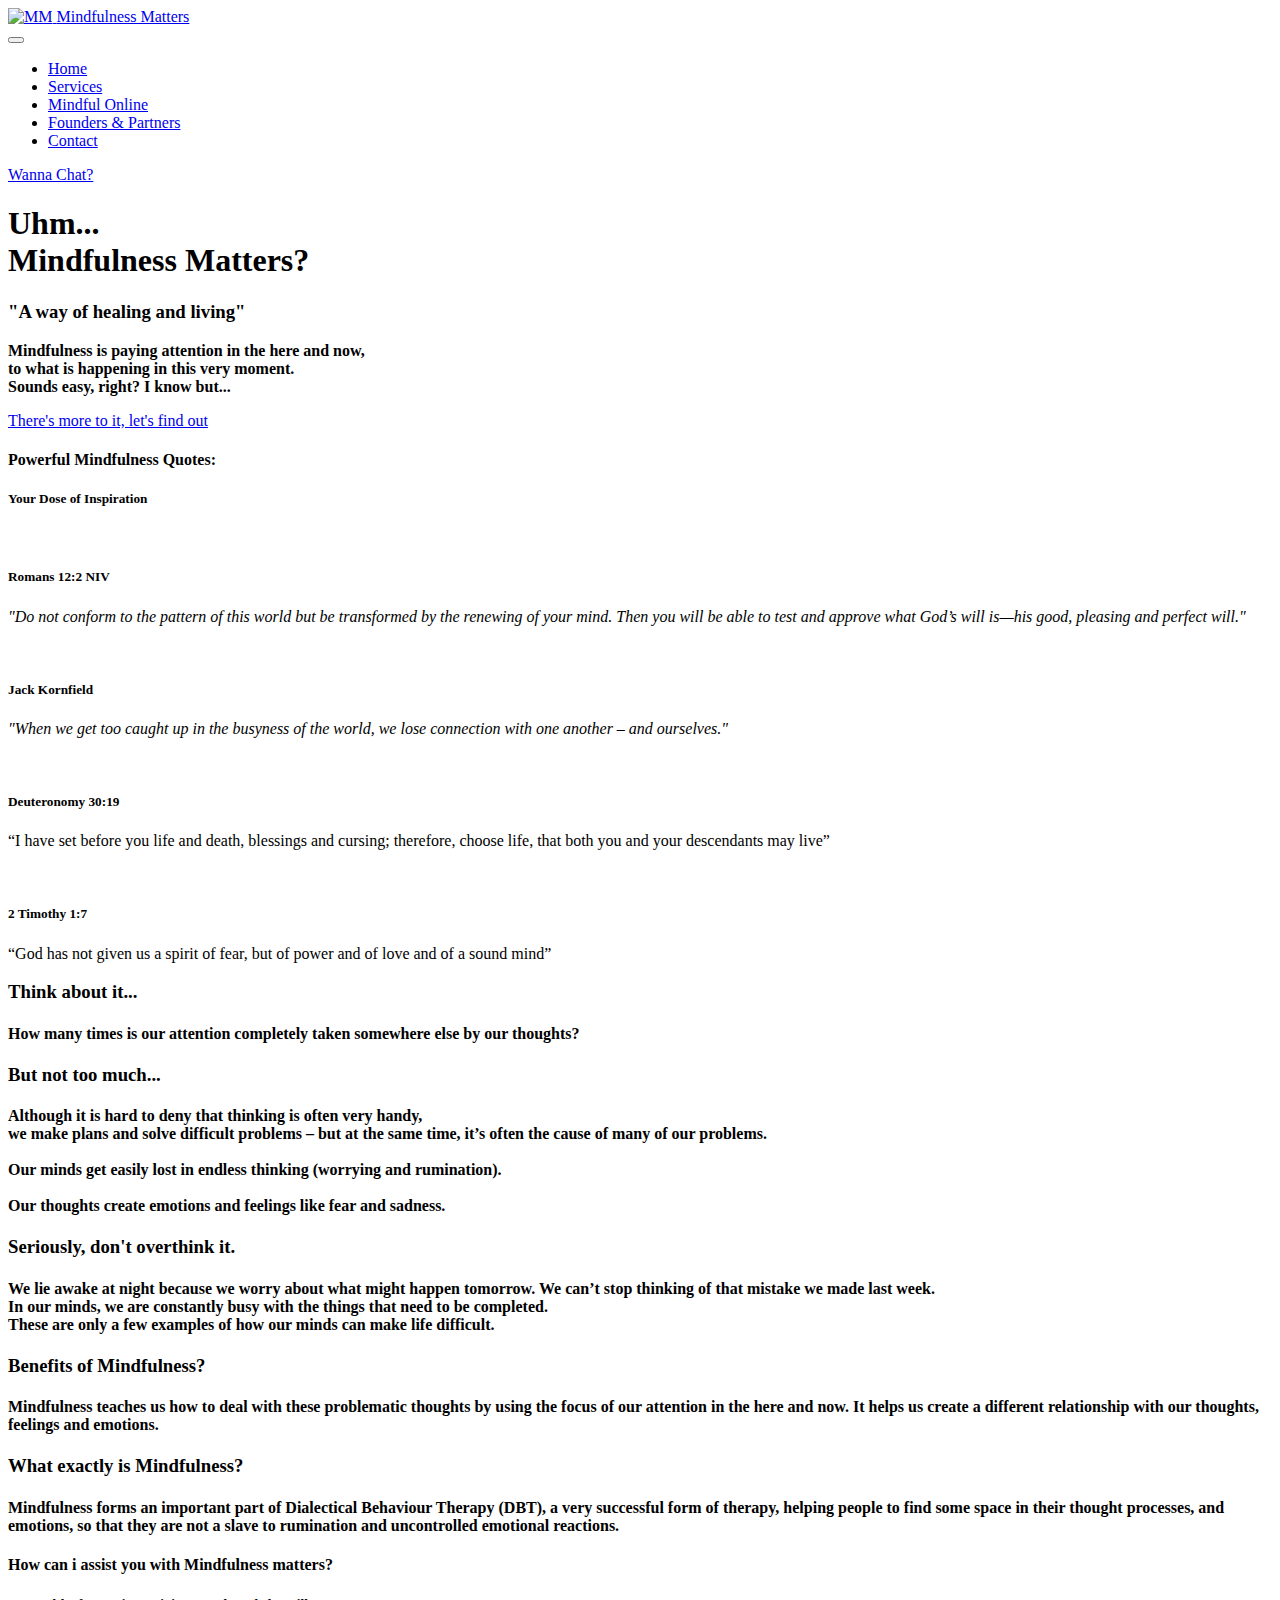
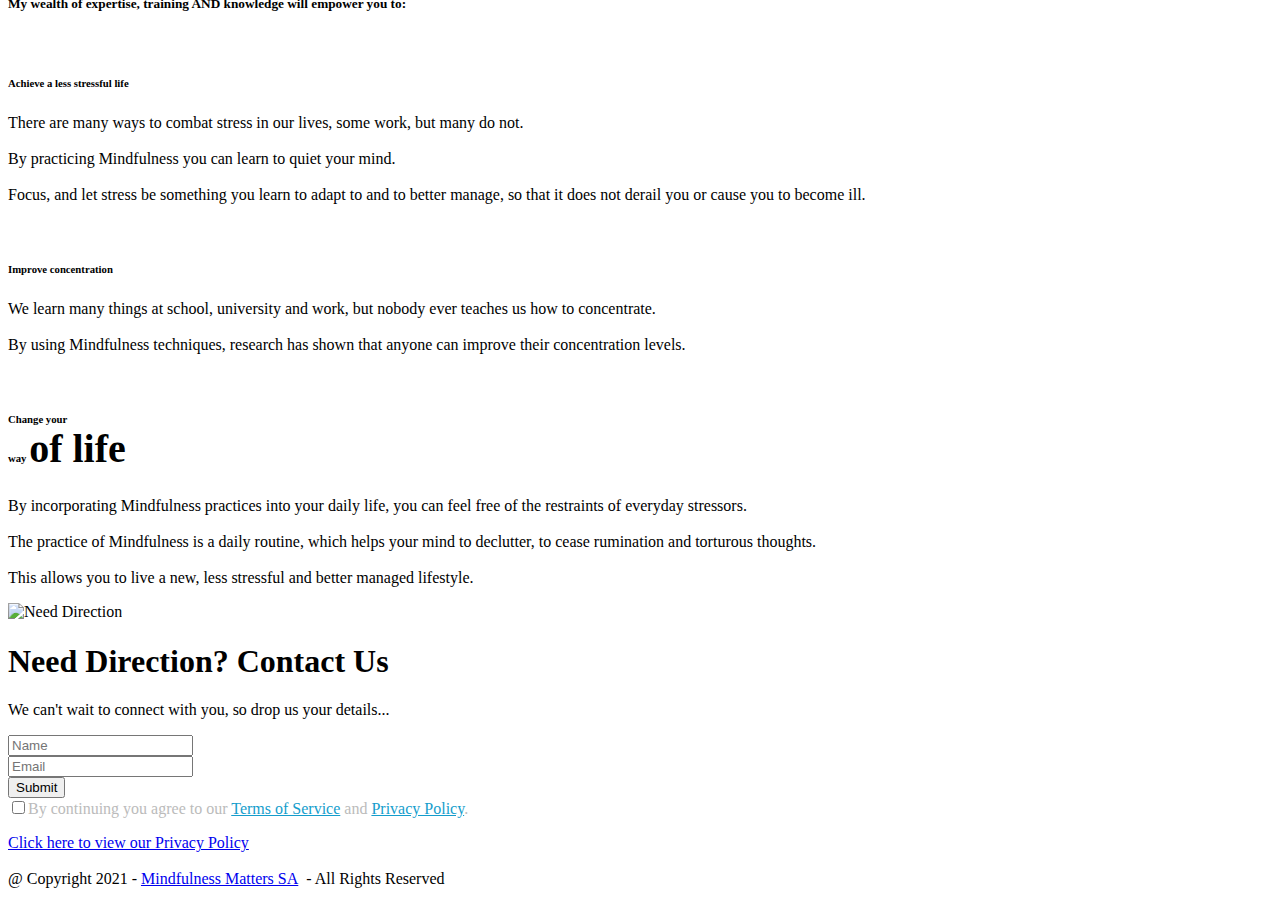
==== index.html @ 2fbb16e9 "Add files via upload" ====
<!DOCTYPE html>
<html  >
<head>
  
  <meta charset="UTF-8">
  <meta http-equiv="X-UA-Compatible" content="IE=edge">
  
  <meta name="viewport" content="width=device-width, initial-scale=1, minimum-scale=1">
  <link rel="shortcut icon" href="assets/images/mbr-121x80.jpg" type="image/x-icon">
  <meta name="description" content="">
  
  
  <title>Home</title>
  <link rel="stylesheet" href="assets/bootstrap/css/bootstrap.min.css">
  <link rel="stylesheet" href="assets/bootstrap/css/bootstrap-grid.min.css">
  <link rel="stylesheet" href="assets/bootstrap/css/bootstrap-reboot.min.css">
  <link rel="stylesheet" href="assets/parallax/jarallax.css">
  <link rel="stylesheet" href="assets/web/assets/gdpr-plugin/gdpr-styles.css">
  <link rel="stylesheet" href="assets/animatecss/animate.css">
  <link rel="stylesheet" href="assets/dropdown/css/style.css">
  <link rel="stylesheet" href="assets/socicon/css/styles.css">
  <link rel="stylesheet" href="assets/theme/css/style.css">
  <link rel="preload" href="https://fonts.googleapis.com/css?family=Maven+Pro:400,500,600,700,800,900&display=swap" as="style" onload="this.onload=null;this.rel='stylesheet'">
  <noscript><link rel="stylesheet" href="https://fonts.googleapis.com/css?family=Maven+Pro:400,500,600,700,800,900&display=swap"></noscript>
  <link rel="preload" href="https://fonts.googleapis.com/css?family=Kaushan+Script:400&display=swap" as="style" onload="this.onload=null;this.rel='stylesheet'">
  <noscript><link rel="stylesheet" href="https://fonts.googleapis.com/css?family=Kaushan+Script:400&display=swap"></noscript>
  <link rel="preload" href="https://fonts.googleapis.com/css?family=Bebas+Neue:400&display=swap" as="style" onload="this.onload=null;this.rel='stylesheet'">
  <noscript><link rel="stylesheet" href="https://fonts.googleapis.com/css?family=Bebas+Neue:400&display=swap"></noscript>
  <link rel="preload" href="https://fonts.googleapis.com/css?family=Noto+Sans+KR:100,300,400,500,700,900&display=swap" as="style" onload="this.onload=null;this.rel='stylesheet'">
  <noscript><link rel="stylesheet" href="https://fonts.googleapis.com/css?family=Noto+Sans+KR:100,300,400,500,700,900&display=swap"></noscript>
  <link rel="preload" as="style" href="assets/mobirise/css/mbr-additional.css?v=zTo2tv"><link rel="stylesheet" href="assets/mobirise/css/mbr-additional.css?v=zTo2tv" type="text/css">

  
  
  
</head>
<body>
  
  <section data-bs-version="5.1" class="menu cid-s48OLK6784" once="menu" id="menu1-h">
    
    <nav class="navbar navbar-dropdown navbar-expand-lg">
        <div class="container-fluid">
            <div class="navbar-brand">
                <span class="navbar-logo">
                    <a href="index.html">
                        <img src="assets/images/mbr-121x80.webp" alt="MM" style="height: 3.8rem;">
                    </a>
                </span>
                <span class="navbar-caption-wrap"><a class="navbar-caption text-secondary display-2" href="index.html">Mindfulness Matters</a></span>
            </div>
            <button class="navbar-toggler" type="button" data-toggle="collapse" data-bs-toggle="collapse" data-target="#navbarSupportedContent" data-bs-target="#navbarSupportedContent" aria-controls="navbarNavAltMarkup" aria-expanded="false" aria-label="Toggle navigation">
                <div class="hamburger">
                    <span></span>
                    <span></span>
                    <span></span>
                    <span></span>
                </div>
            </button>
            <div class="collapse navbar-collapse" id="navbarSupportedContent">
                <ul class="navbar-nav nav-dropdown" data-app-modern-menu="true"><li class="nav-item"><a class="nav-link link text-danger text-primary display-4" href="index.html">Home</a></li>
                    <li class="nav-item"><a class="nav-link link text-danger text-primary display-4" href="services.html">Services</a></li><li class="nav-item"><a class="nav-link link text-danger text-primary display-4" href="events.html">Mindful Online</a></li><li class="nav-item"><a class="nav-link link text-danger text-primary display-4" href="foundersandpartners.html">Founders &amp; Partners</a></li><li class="nav-item"><a class="nav-link link text-danger text-primary display-4" href="contact.html">Contact</a></li></ul>
                
                <div class="navbar-buttons mbr-section-btn"><a class="btn btn-secondary display-4" href="https://wa.me/27783717394">Wanna Chat?</a></div>
            </div>
        </div>
    </nav>

</section>

<section data-bs-version="5.1" class="header1 cid-8jp4s4DBpq mbr-fullscreen mbr-parallax-background" id="design-block-8jp4s4DBpq">

    

    <div class="mbr-overlay" style="opacity: 0; background-color: rgb(255, 255, 255);">
    </div>

    <div class="container">
        <div class="row">
            <div class="col-lg-6">
                <h1 class="mt-5 mbr-section-title mbr-bold pb-3 mbr-fonts-style display-1">Uhm...<br>Mindfulness Matters?</h1>
                <h3 class="mbr-section-subtitle mbr-light pb-3 mbr-fonts-style display-2">"A way of healing and living"</h3>
                <p class="mbr-text pb-3 mbr-fonts-style display-7"><strong>Mindfulness is paying attention in the here and now,<br>to what is happening in this very moment.<br>Sounds easy, right? I know but...</strong></p>
                <div class="mbr-section-btn"><a class="btn btn-md btn-danger display-4" href="index.html#Think"><span class="material material-directions-run mbr-iconfont mbr-iconfont-btn" style="color: rgb(0, 0, 0);"></span>There's more to it, let's find out</a></div>
            </div>
        </div>
    </div>


</section>

<section data-bs-version="5.1" class="gallery3 cid-sPN42TAT67" id="gallery3-35">
    
    
    <div class="container-fluid">
        <div class="mbr-section-head">
            <h4 class="mbr-section-title mbr-fonts-style align-center mb-0 display-2"><strong>Powerful Mindfulness Quotes:&nbsp;</strong></h4>
            <h5 class="mbr-section-subtitle mbr-fonts-style align-center mb-0 mt-2 display-5">Your Dose of Inspiration</h5>
        </div>
        <div class="row mt-4">
            <div class="item features-image сol-12 col-md-6 col-lg-3">
                <div class="item-wrapper">
                    <div class="item-img">
                        <img src="assets/images/mbr-2-595x397.webp" alt="">
                    </div>
                    <div class="item-content">
                        <h5 class="item-title mbr-fonts-style display-7"><strong>Romans 12:2 NIV</strong></h5>
                        
                        <p class="mbr-text mbr-fonts-style mt-3 display-7"><em>"Do not conform to the pattern of this world but be transformed by the renewing of your mind. Then you will be able to test and approve what God’s will is—his good, pleasing and perfect will."</em><br></p>
                    </div>
                    
                </div>
            </div>
            <div class="item features-image сol-12 col-md-6 col-lg-3">
                <div class="item-wrapper">
                    <div class="item-img">
                        <img src="assets/images/mbr-595x396.webp" alt="">
                    </div>
                    <div class="item-content">
                        <h5 class="item-title mbr-fonts-style display-7"><strong>Jack Kornfield</strong></h5>
                        
                        <p class="mbr-text mbr-fonts-style mt-3 display-7"><em>"When we get too caught up in the busyness of the world, we lose connection with one another – and ourselves."</em><br></p>
                    </div>
                    
                </div>
            </div>
            <div class="item features-image сol-12 col-md-6 col-lg-3">
                <div class="item-wrapper">
                    <div class="item-img">
                        <img src="assets/images/mbr-595x397.webp" alt="">
                    </div>
                    <div class="item-content">
                        <h5 class="item-title mbr-fonts-style display-7"><strong>Deuteronomy 30:19</strong></h5>
                        
                        <p class="mbr-text mbr-fonts-style mt-3 display-7">“I have set before you life and death, blessings and cursing; therefore, choose life, that both you and your descendants may live”<br></p>
                    </div>
                    
                </div>
            </div>
            <div class="item features-image сol-12 col-md-6 col-lg-3">
                <div class="item-wrapper">
                    <div class="item-img">
                        <img src="assets/images/mbr-1-595x397.webp" alt="" title="">
                    </div>
                    <div class="item-content">
                        <h5 class="item-title mbr-fonts-style display-7"><strong>2 Timothy 1:7</strong></h5>
                        
                        <p class="mbr-text mbr-fonts-style mt-3 display-7">“God has not given us a spirit of fear, but of power and of love and of a sound mind”<br></p>
                    </div>
                    
                </div>
            </div>
        </div>
    </div>
</section>

<section data-bs-version="5.1" class="content1 cid-s48vaXqeL6" id="Think">
    
    <div class="container-fluid">
        <div class="row justify-content-center">
            <div class="title col-12 col-md-10">
                <h3 class="mbr-section-title mbr-fonts-style align-center mb-4 display-2">Think about it...</h3>
                <h4 class="mbr-section-subtitle align-center mbr-fonts-style mb-4 display-7">How many times is our attention completely taken somewhere else by our thoughts?</h4>
                
            </div>
        </div>
    </div>
</section>

<section data-bs-version="5.1" class="content1 cid-sPLZ2DkBf5" id="content1-p">
    
    <div class="container-fluid">
        <div class="row justify-content-center">
            <div class="title col-12 col-md-9">
                <h3 class="mbr-section-title mbr-fonts-style align-center mb-4 display-2">But not too much...</h3>
                <h4 class="mbr-section-subtitle align-center mbr-fonts-style mb-4 display-7">Although it is hard to deny that thinking is often very handy,<div>we make plans and solve difficult problems – but at the same time,&nbsp;<span style="font-size: 1rem;">it’s often the cause of many of our problems.</span></div><br><div>Our minds get easily lost in endless thinking (worrying and rumination).
</div><div><br></div><div>Our thoughts create emotions and feelings like fear and sadness.</div></h4>
                
            </div>
        </div>
    </div>
</section>

<section data-bs-version="5.1" class="content1 cid-sPLZ3kmiHi" id="content1-q">
    
    <div class="container-fluid">
        <div class="row justify-content-center">
            <div class="title col-12 col-md-10">
                <h3 class="mbr-section-title mbr-fonts-style align-center mb-4 display-2">Seriously, don't overthink it.</h3>
                <h4 class="mbr-section-subtitle align-center mbr-fonts-style mb-4 display-7"><div>We lie awake at night because we worry about what might happen tomorrow. We can’t stop thinking of that mistake we made last week.
</div><div>In our minds, we are constantly busy with the things that need to be completed.
</div><div>These are only a few examples of how our minds can make life difficult.</div><div>
</div><div>
</div></h4>
                
            </div>
        </div>
    </div>
</section>

<section data-bs-version="5.1" class="content1 cid-sPLZ41dnQk" id="content1-r">
    
    <div class="container-fluid">
        <div class="row justify-content-center">
            <div class="title col-12 col-md-8">
                <h3 class="mbr-section-title mbr-fonts-style align-center mb-4 display-2">Benefits of Mindfulness?</h3>
                <h4 class="mbr-section-subtitle align-center mbr-fonts-style mb-4 display-7">Mindfulness teaches us how to deal with these problematic thoughts by using the focus of our attention in the here and now. It helps us create a different relationship with our thoughts, feelings and emotions.</h4>
                
            </div>
        </div>
    </div>
</section>

<section data-bs-version="5.1" class="content1 cid-sPLZwtth87" id="content1-s">
    
    <div class="container-fluid">
        <div class="row justify-content-center">
            <div class="title col-12 col-md-10">
                <h3 class="mbr-section-title mbr-fonts-style align-center mb-4 display-2">What exactly is Mindfulness?</h3>
                <h4 class="mbr-section-subtitle align-center mbr-fonts-style mb-4 display-7">Mindfulness forms an important part of Dialectical Behaviour Therapy (DBT), a very successful form of therapy, helping people to find some space in their thought processes, and emotions, so that they are not a slave to rumination and uncontrolled emotional reactions.</h4>
                
            </div>
        </div>
    </div>
</section>

<section data-bs-version="5.1" class="content3 cid-sPfQh1m6G2" id="content3-l">
    
    
    <div class="container-fluid">
        <div class="mbr-section-head">
            <h4 class="mbr-section-title mbr-fonts-style align-center mb-0 display-2"><strong>How can i assist you with Mindfulness matters?</strong></h4>
            <h5 class="mbr-section-subtitle mbr-fonts-style align-center mb-0 mt-2 display-5">My wealth of expertise, training AND knowledge will empower you to:</h5>
        </div>
        <div class="row mt-4">
            <div class="item features-image сol-12 col-md-6 col-lg-4">
                <div class="item-wrapper">
                    <div class="item-img">
                        <img src="assets/images/product5.webp" alt="" title="">
                    </div>
                    <div class="item-content">
                        
                        <h6 class="item-subtitle mbr-fonts-style mt-1 display-2"><strong>Achieve a less stressful life</strong></h6>
                        <p class="mbr-text mbr-fonts-style mt-3 display-7">There are many ways to combat stress in our lives, some work, but many do not. <br><br>By practicing Mindfulness you can learn to quiet your mind.<br><br> Focus, and let stress be something you learn to adapt to and to better manage, so that it does not derail you or cause you to become ill.</p>
                    </div>
                    
                </div>
            </div>
            <div class="item features-image сol-12 col-md-6 col-lg-4">
                <div class="item-wrapper">
                    <div class="item-img">
                        <img src="assets/images/mbr-696x431.webp" alt="" title="">
                    </div>
                    <div class="item-content">
                        
                        <h6 class="item-subtitle mbr-fonts-style mt-1 display-2"><strong>Improve concentration</strong></h6>
                        <p class="mbr-text mbr-fonts-style mt-3 display-7">We learn many things at school, university and work, but nobody ever teaches us how to concentrate. <br><br>By using Mindfulness techniques, research has shown that anyone can improve their concentration levels.<br>
                        </p>
                    </div>
                    
                </div>
            </div>
            <div class="item features-image сol-12 col-md-6 col-lg-4">
                <div class="item-wrapper">
                    <div class="item-img">
                        <img src="assets/images/mbr-696x463.webp" alt="" title="">
                    </div>
                    <div class="item-content">
                        
                        <h6 class="item-subtitle mbr-fonts-style mt-1 display-2"><strong>Change your</strong><br><strong>way&nbsp;</strong><strong style="font-size: 2.5rem;">of life</strong></h6>
                        <p class="mbr-text mbr-fonts-style mt-3 display-7">By incorporating Mindfulness practices into your daily life, you can feel free of the restraints of everyday stressors. <br><br>The practice of Mindfulness is a daily routine, which helps your mind to declutter, to cease rumination and torturous thoughts. <br><br>This allows you to live a new, less stressful and better managed lifestyle.</p>
                    </div>
                    
                </div>
            </div>

        </div>
    </div>
</section>

<section data-bs-version="5.1" class="form3 cid-utQf9capOY" id="form3-3b">

    

    

    <div class="container-fluid">
        <div class="row justify-content-center">
            <div class="col-lg-7 col-12">
                <div class="image-wrapper">
                    <img class="w-100" src="assets/images/mbr-1474x1102.webp" alt="Need Direction">
                </div>
            </div>
            <div class="col-lg-3 offset-lg-1 mbr-form" data-form-type="formoid">
                <form action="https://mobirise.eu/" method="POST" class="mbr-form form-with-styler" data-form-title="Form Name"><input type="hidden" name="email" data-form-email="true" value="XklQzms0Xx+xBWig9byhyHdeDpAQ6LYgJoRY1N+qMShf5Pk8Mr4vpkG+1jYni8+x1TpUtdq+ocH+3Bvh8Z+PvQXS8SrbH6AVWTQAxr5CTkqxIDItBPENnYzGjSC+2gea">
                    <div class="row">
                        <div hidden="hidden" data-form-alert="" class="alert alert-success col-12">Thanks for reaching out to us!</div>
                        <div hidden="hidden" data-form-alert-danger="" class="alert alert-danger col-12">Oops...! some
                            problem!</div>
                    </div>
                    <div class="dragArea row">
                        <div class="col-lg-12 col-md-12 col-sm-12">
                            <h1 class="mbr-section-title mb-4 display-2">
                                <strong>Need Direction? Contact Us</strong>
                            </h1>
                        </div>
                        <div class="col-lg-12 col-md-12 col-sm-12">
                            <p class="mbr-text mbr-fonts-style mb-4 display-7">We can't wait to connect with you, so drop us your details...</p>
                        </div>
                        <div data-for="name" class="col-lg-12 col-md col-sm-12 form-group mb-3">
                            <input type="text" name="name" placeholder="Name" data-form-field="name" class="form-control" value="" id="name-form3-3b">
                        </div>
                        <div class="col-lg-12 col-md col-sm-12 form-group mb-3" data-for="email">
                            <input type="email" name="email" placeholder="Email" data-form-field="email" class="form-control" value="" id="email-form3-3b">
                        </div>
                        <div class="col-md-auto col-12 mbr-section-btn"><button type="submit" class="btn btn-warning display-4"><span class="material material-mail-outline mbr-iconfont mbr-iconfont-btn"></span>Submit</button></div>
                    </div>
                <span class="gdpr-block">
<label>
<span class="textGDPR display-7" style="color: #bbbbbb"><input type="checkbox" name="gdpr" id="gdpr-form3-3b" required="">By continuing you agree to our <a style="color: #149dcc; text-decoration: underline;" href="terms.html">Terms of Service</a> and <a style="color: #149dcc; text-decoration: underline;" href="policy.html">Privacy Policy</a>.</span>
</label>
</span></form>
            </div>
            <div class="offset-lg-1"></div>
        </div>
    </div>
</section>

<section once="footers" class="cid-sPfZsouTOg" id="fixedfooter-31">

    

    

    <div class="container">
        <div class="media-container-row align-center mbr-white">
            <div class="col-12">
                <p class="mbr-text mb-0 mbr-fonts-style display-4"><a href="privacypolicy.html#privacypolicy" class="text-black" target="_blank">Click here to view our Privacy Policy</a><br><br>@ Copyright 2021 - <a href="index.html" class="text-primary">Mindfulness Matters SA</a>&nbsp; - All Rights Reserved<br>
                </p>
            </div>
        </div>
    </div>
<div id="scrollToTop" class="scrollToTop mbr-arrow-up"><a style="text-align: center;"><i class="mbr-arrow-up-icon mbr-arrow-up-icon-cm cm-icon cm-icon-smallarrow-up"></i></a></div>
    <input name="animation" type="hidden">
  </body>
</html>
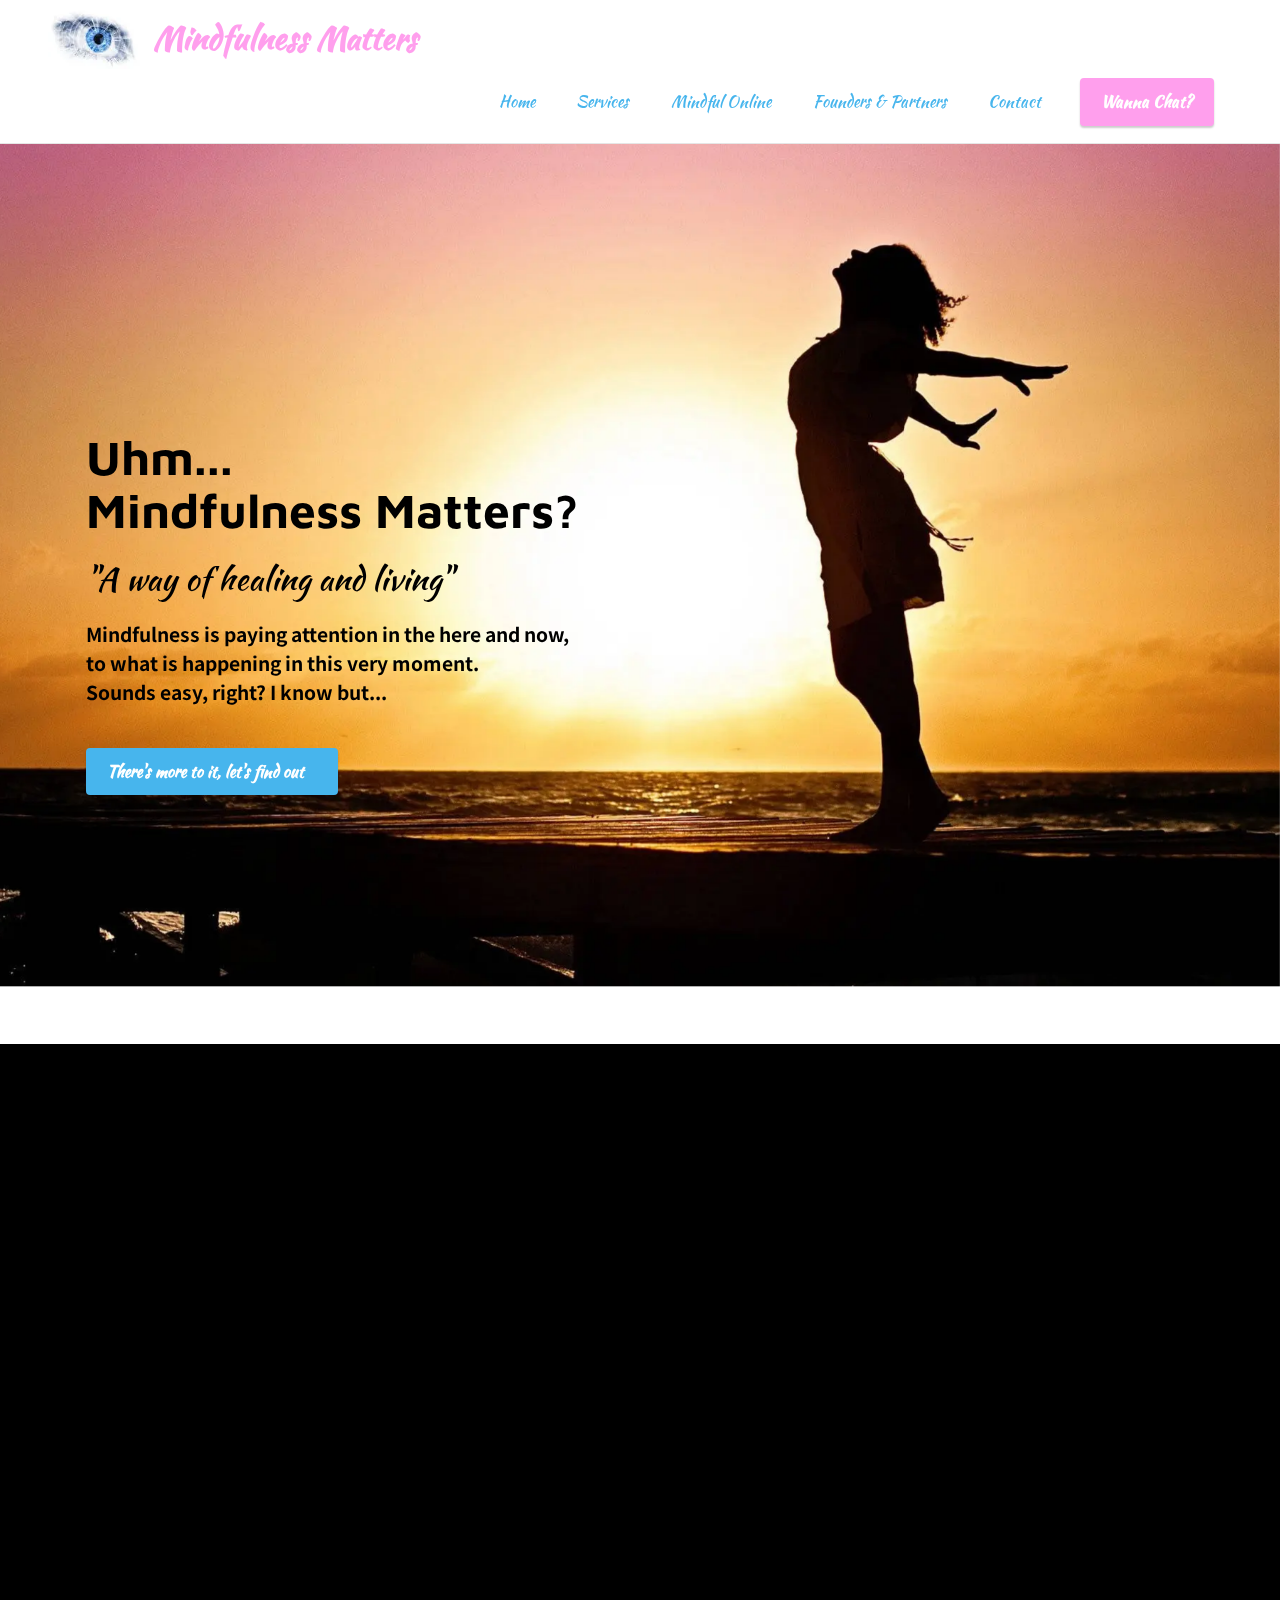
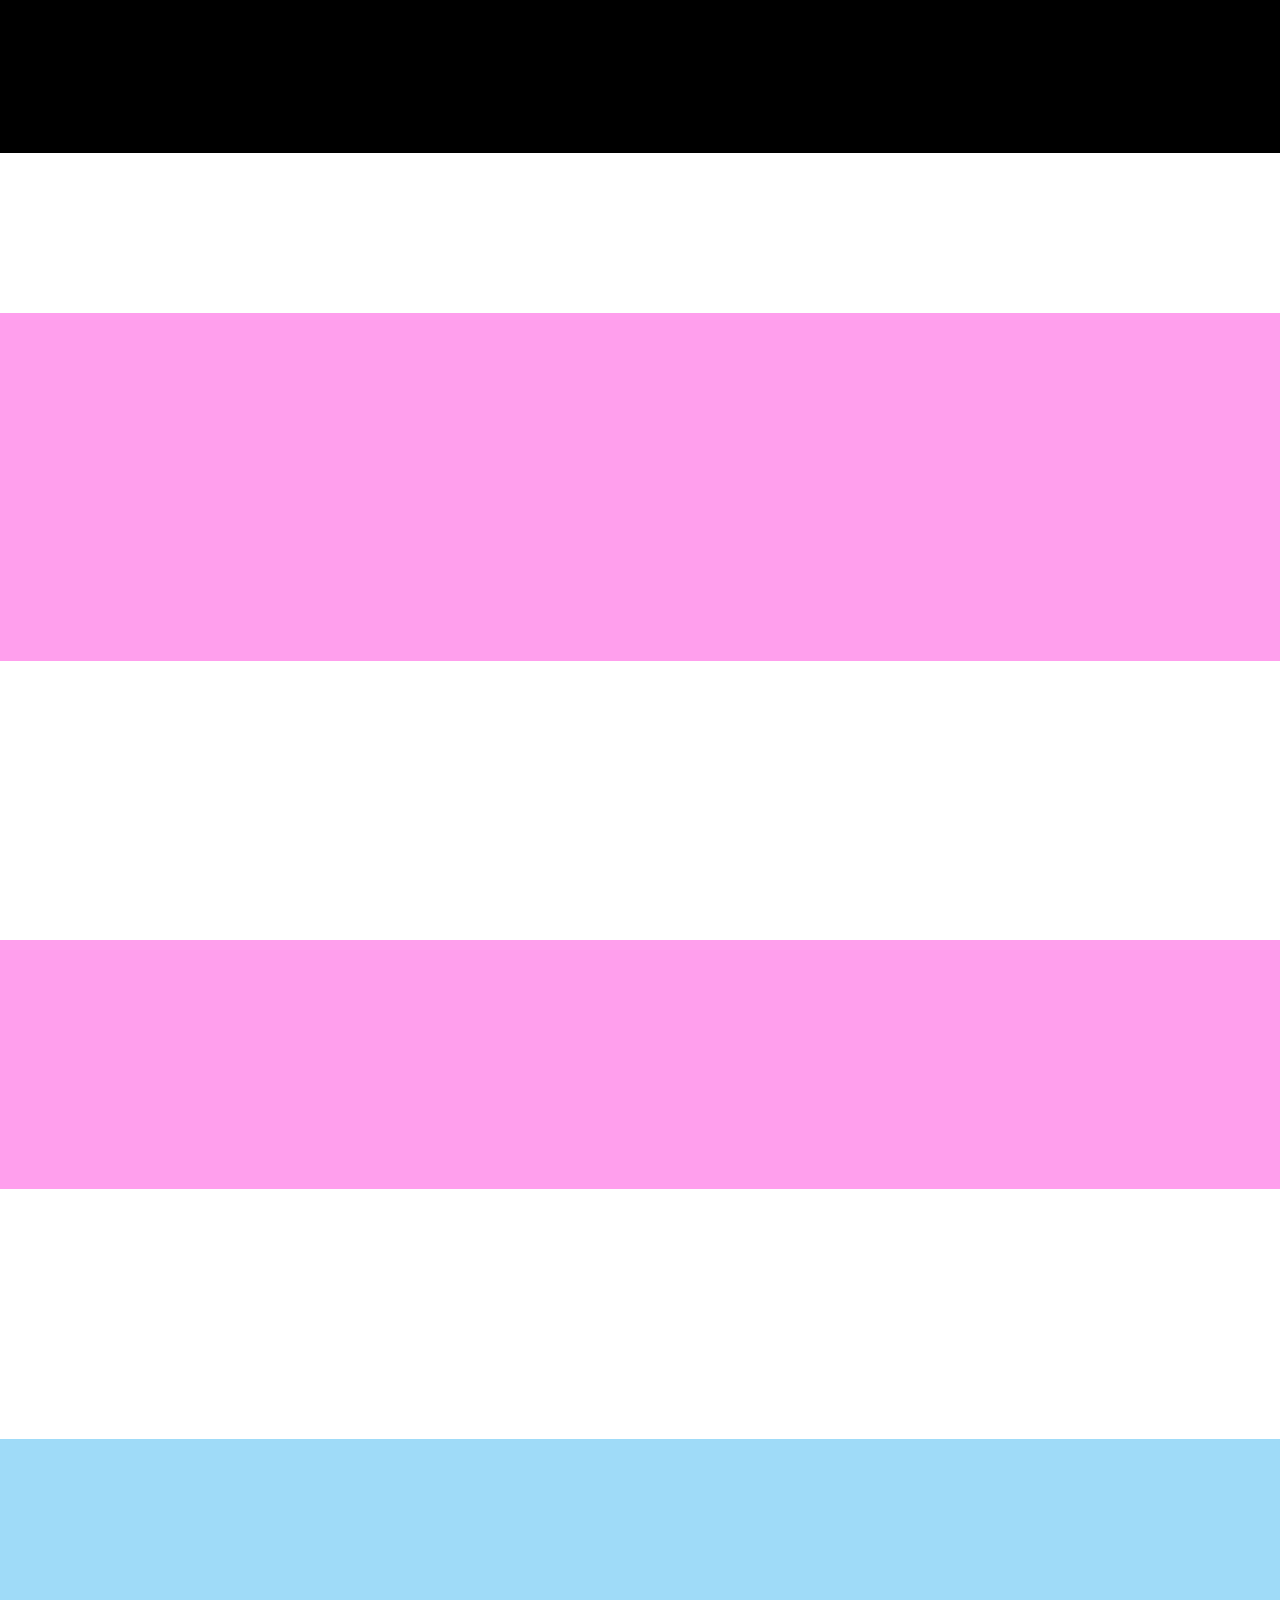
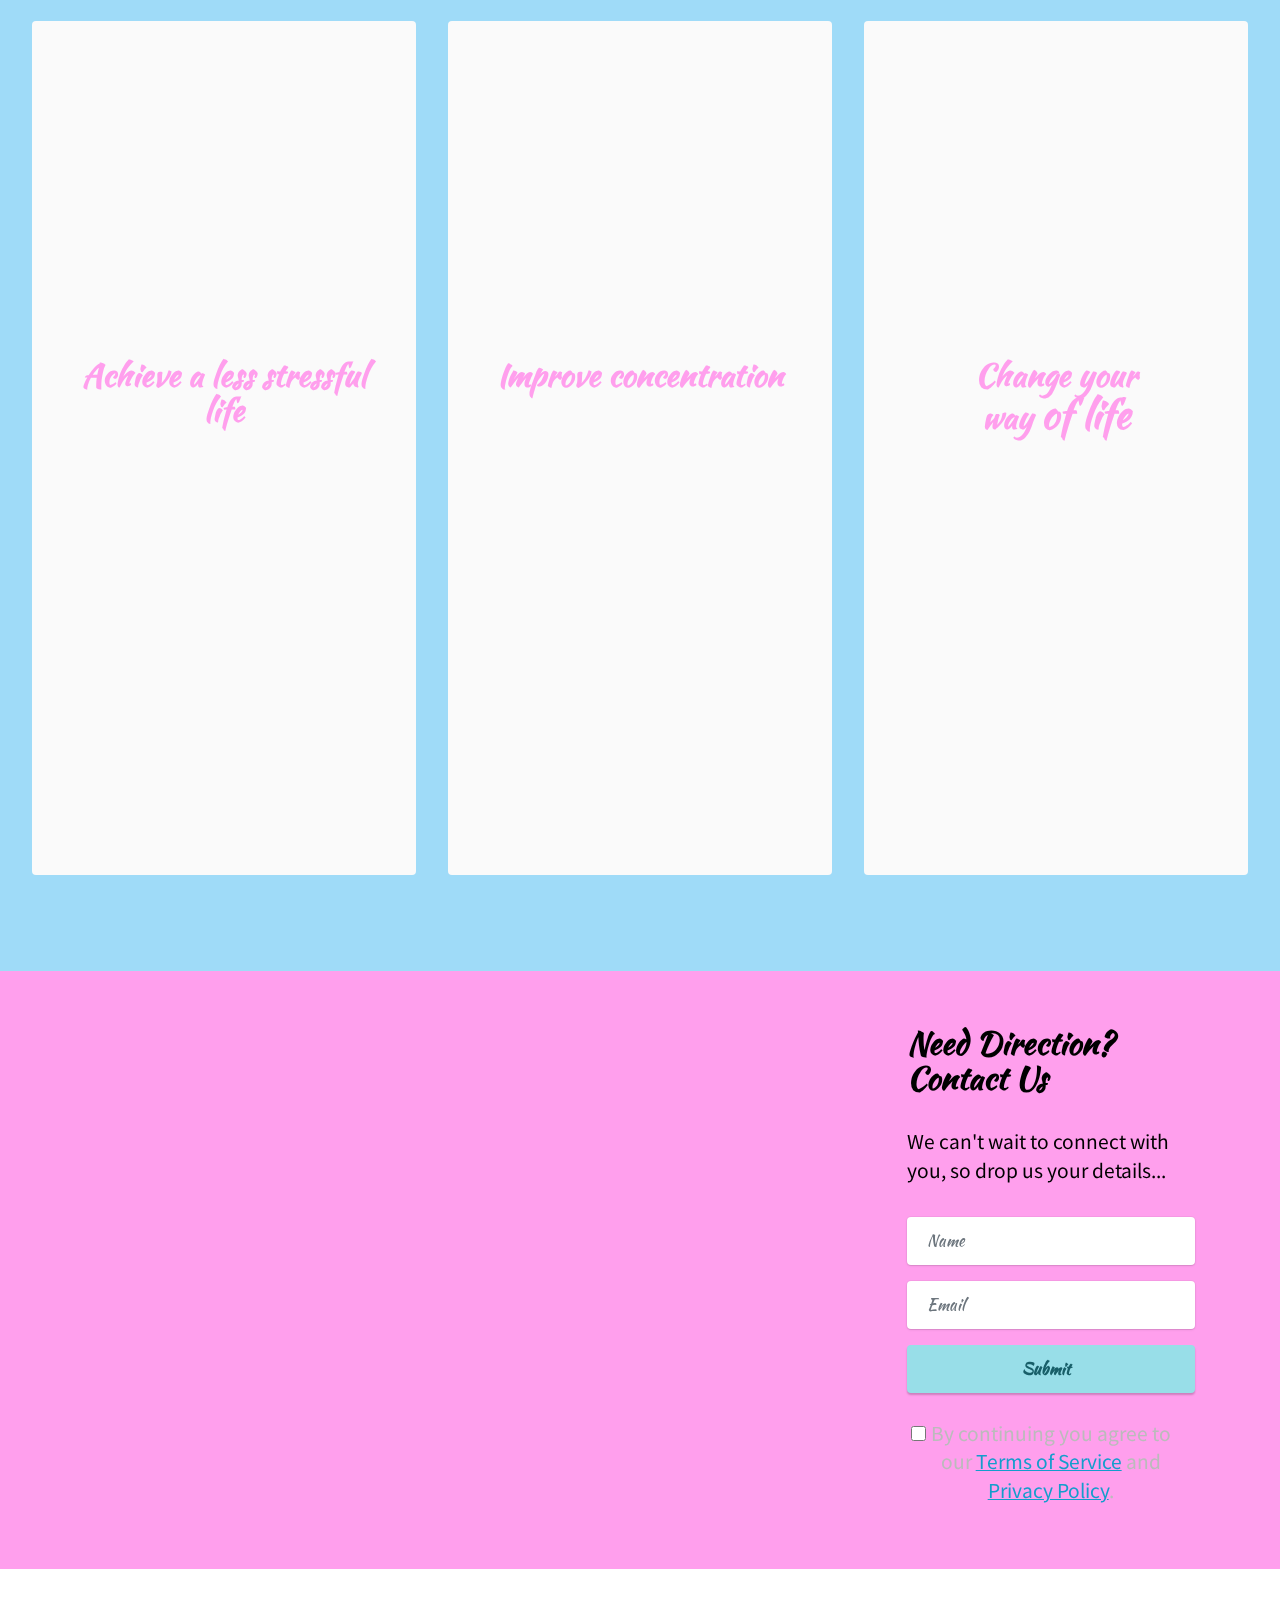
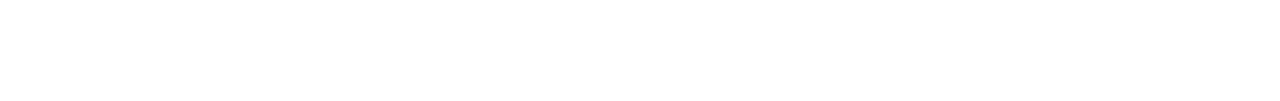
==== commit d56644b6: "Add files via upload" ====
--- a/index.html
+++ b/index.html
@@ -28,7 +28,7 @@
   <noscript><link rel="stylesheet" href="https://fonts.googleapis.com/css?family=Bebas+Neue:400&display=swap"></noscript>
   <link rel="preload" href="https://fonts.googleapis.com/css?family=Noto+Sans+KR:100,300,400,500,700,900&display=swap" as="style" onload="this.onload=null;this.rel='stylesheet'">
   <noscript><link rel="stylesheet" href="https://fonts.googleapis.com/css?family=Noto+Sans+KR:100,300,400,500,700,900&display=swap"></noscript>
-  <link rel="preload" as="style" href="assets/mobirise/css/mbr-additional.css?v=zTo2tv"><link rel="stylesheet" href="assets/mobirise/css/mbr-additional.css?v=zTo2tv" type="text/css">
+  <link rel="preload" as="style" href="assets/mobirise/css/mbr-additional.css?v=ERszCR"><link rel="stylesheet" href="assets/mobirise/css/mbr-additional.css?v=ERszCR" type="text/css">
 
   
   
@@ -291,7 +291,7 @@
                 </div>
             </div>
             <div class="col-lg-3 offset-lg-1 mbr-form" data-form-type="formoid">
-                <form action="https://mobirise.eu/" method="POST" class="mbr-form form-with-styler" data-form-title="Form Name"><input type="hidden" name="email" data-form-email="true" value="XklQzms0Xx+xBWig9byhyHdeDpAQ6LYgJoRY1N+qMShf5Pk8Mr4vpkG+1jYni8+x1TpUtdq+ocH+3Bvh8Z+PvQXS8SrbH6AVWTQAxr5CTkqxIDItBPENnYzGjSC+2gea">
+                <form action="https://mobirise.eu/" method="POST" class="mbr-form form-with-styler" data-form-title="Form Name"><input type="hidden" name="email" data-form-email="true" value="vU9UoOrxoYeffuMZ3BXfF2dMgyUlMHvNUeBNV3n4IXzb/hsKziAYuD4mHmY/4n8aWrQFtlyqaz0+OucnjI45f1cvEjkQTrXv2twsWWEfLsdJO+WPAv5cK4Oh4HsDwk7q">
                     <div class="row">
                         <div hidden="hidden" data-form-alert="" class="alert alert-success col-12">Thanks for reaching out to us!</div>
                         <div hidden="hidden" data-form-alert-danger="" class="alert alert-danger col-12">Oops...! some
@@ -339,7 +339,10 @@
             </div>
         </div>
     </div>
-<div id="scrollToTop" class="scrollToTop mbr-arrow-up"><a style="text-align: center;"><i class="mbr-arrow-up-icon mbr-arrow-up-icon-cm cm-icon cm-icon-smallarrow-up"></i></a></div>
+<script src="assets/bootstrap/js/bootstrap.bundle.min.js"></script>  <script src="assets/parallax/jarallax.js"></script>  <script src="assets/smoothscroll/smooth-scroll.js"></script>  <script src="assets/ytplayer/index.js"></script>  <script src="assets/dropdown/js/navbar-dropdown.js"></script>  <script src="assets/theme/js/script.js"></script>  <script src="assets/formoid/formoid.min.js"></script>  
+  
+  
+ <div id="scrollToTop" class="scrollToTop mbr-arrow-up"><a style="text-align: center;"><i class="mbr-arrow-up-icon mbr-arrow-up-icon-cm cm-icon cm-icon-smallarrow-up"></i></a></div>
     <input name="animation" type="hidden">
   </body>
 </html>--- a/assets/parallax/jarallax.css
+++ b/assets/parallax/jarallax.css
@@ -0,0 +1,15 @@
+.jarallax {
+    position: relative;
+    z-index: 0;
+}
+.jarallax > .jarallax-img {
+    position: absolute;
+    object-fit: cover;
+    /* support for plugin https://github.com/bfred-it/object-fit-images */
+    font-family: 'object-fit: cover;';
+    top: 0;
+    left: 0;
+    width: 100%;
+    height: 100%;
+    z-index: -1;
+}--- a/assets/web/assets/gdpr-plugin/gdpr-styles.css
+++ b/assets/web/assets/gdpr-plugin/gdpr-styles.css
@@ -0,0 +1,27 @@
+.gdpr-block {
+    padding: 10px;
+    font-size: 14px;
+    display: block;
+    width: 100%;
+    text-align: center;
+}
+.gdpr-block.covert {
+	display: none;
+}
+.textGDPR {
+    position: relative;
+}
+.gdpr-block label span.textGDPR input[name='gdpr']{
+    width: 15px;
+    height: 15px;
+    margin: 0;
+    position: absolute;
+    top: 3px;
+    left: -20px;
+}
+.gdpr-block label {
+    color: #a7a7a7;
+    vertical-align: middle;
+    user-select: none;
+    margin-bottom: 0;
+}